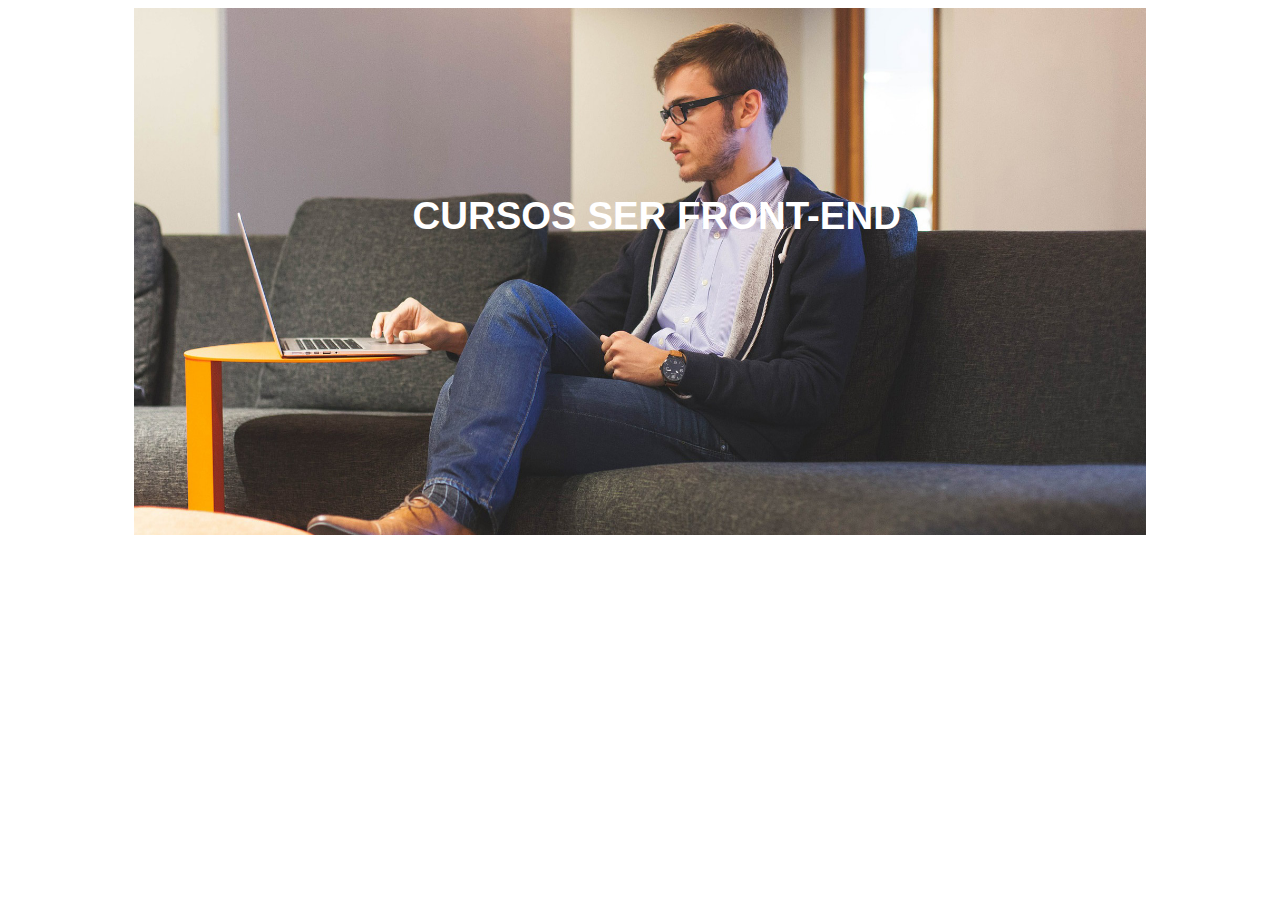
==== index.html @ dd29ab9e "parte inicial" ====
<!DOCTYPE html>
<html lang="en">

<head>
    <meta charset="UTF-8">
    <meta name="viewport" content="width=device-width, initial-scale=1.0">
    <title>desafio_css</title>
</head>

<style>
    .cabeçalho {
        text-align: center;
        position: relative;
    }

    .cabeçalho img {
        width: 80%;
        height: 50%;
        display: inline-block;
    }

    .cabeçalho p b{
        display: inline-block;
        position: absolute;
        top: 35%;
        left: 32%;
        color: white;
        font-size: 400%;
        font-size: 3vw; /*ajusta o nescessário ao redimencionar a tela.*/
        font-family: 'Lucida Sans', 'Lucida Sans Regular', 'Lucida Grande', 'Lucida Sans Unicode', Geneva, Verdana, sans-serif;
    }
</style>

<body>
    <section class="cabeçalho">
        <header>
            <img src="./imagens/bg-4.jpg" alt="homem com computador">
        </header>
        <nav>
            <p><b>CURSOS SER FRONT-END</b></p>
        </nav>
    </section>

    <section class="corpo">
        <p>   </p>
    </section>
</body>

</html>
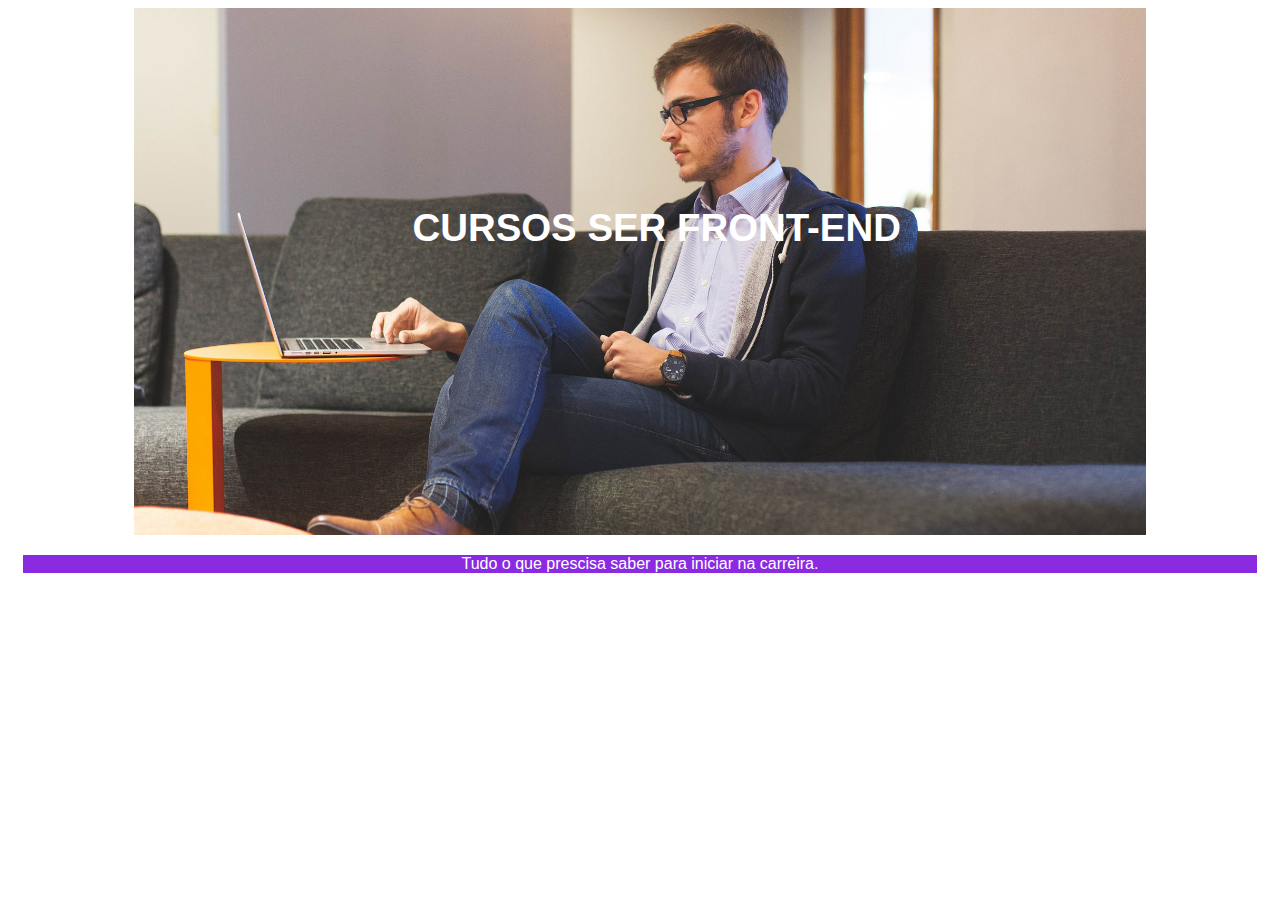
==== commit 9155aac9: "inserções" ====
--- a/index.html
+++ b/index.html
@@ -10,7 +10,7 @@
 <style>
     .cabeçalho {
         text-align: center;
-        position: relative;
+        position: relative; /**/
     }
 
     .cabeçalho img {
@@ -29,6 +29,15 @@
         font-size: 3vw; /*ajusta o nescessário ao redimencionar a tela.*/
         font-family: 'Lucida Sans', 'Lucida Sans Regular', 'Lucida Grande', 'Lucida Sans Unicode', Geneva, Verdana, sans-serif;
     }
+
+    .subtitulo{
+        color: black;
+        font-family: 'Lucida Sans', 'Lucida Sans Regular', 'Lucida Grande', 'Lucida Sans Unicode', Geneva, Verdana, sans-serif;
+        color: white;
+        margin:15px;
+        background-color: blueviolet; 
+        
+    }
 </style>
 
 <body>
@@ -38,6 +47,7 @@
         </header>
         <nav>
             <p><b>CURSOS SER FRONT-END</b></p>
+            <p class="subtitulo">Tudo o que prescisa saber para iniciar na carreira.</p>
         </nav>
     </section>
 
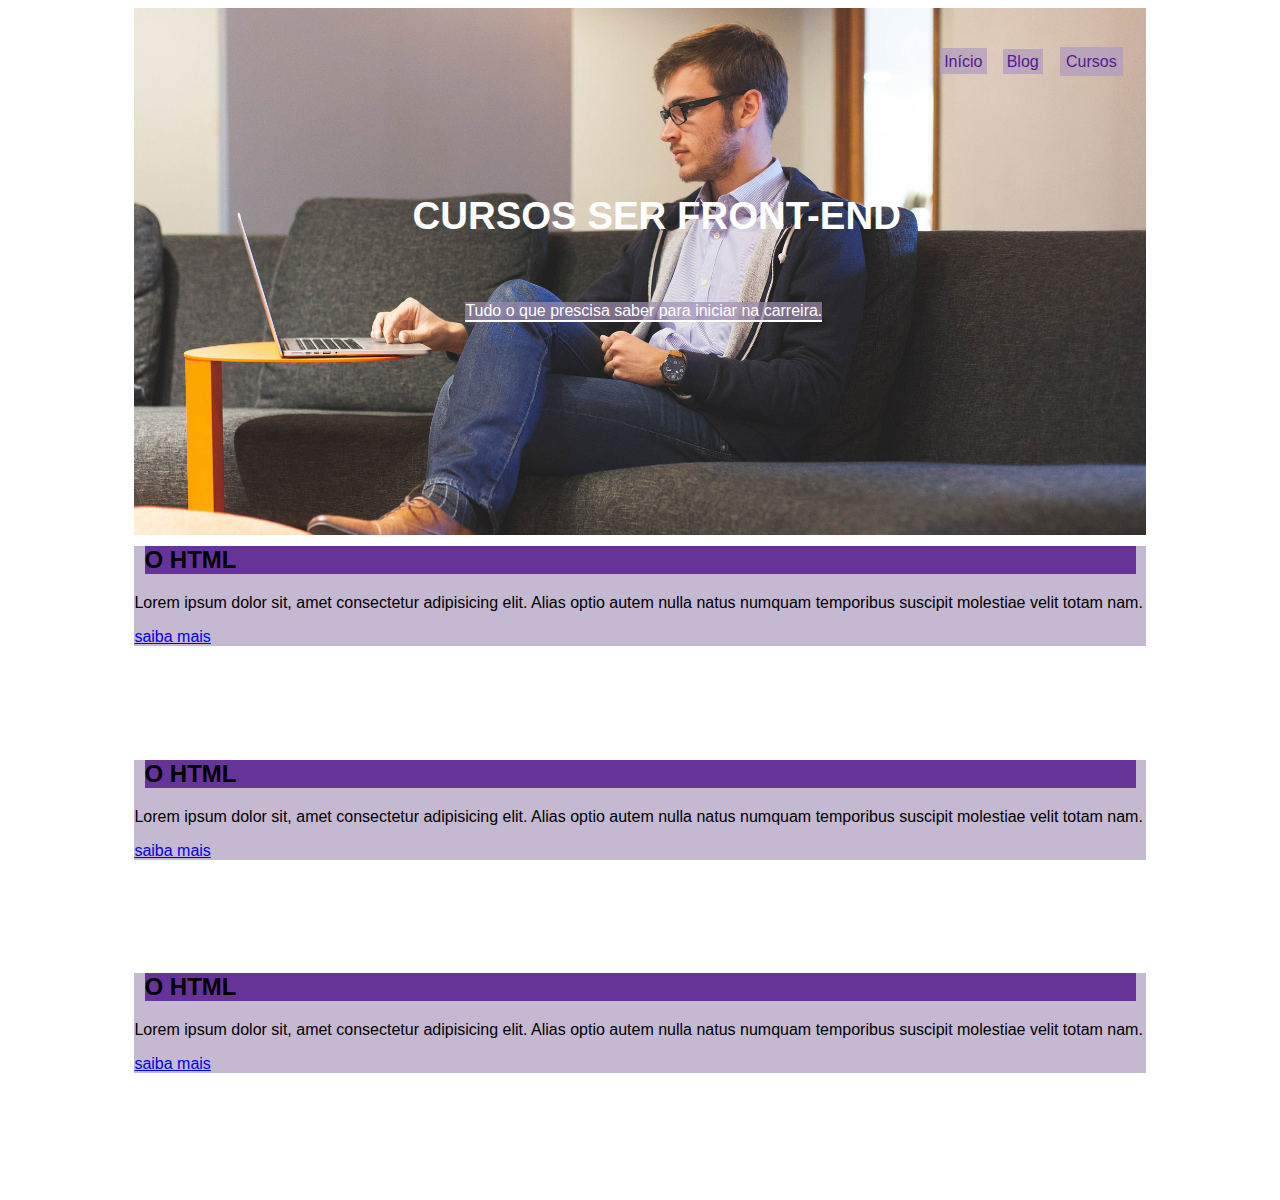
==== commit ac035c6a: "diversas correções e mlehorias" ====
--- a/index.html
+++ b/index.html
@@ -10,33 +10,99 @@
 <style>
     .cabeçalho {
         text-align: center;
-        position: relative; /**/
+        position: relative;
+        /**/
     }
 
-    .cabeçalho img {
+    .cabeçalho img {        
         width: 80%;
         height: 50%;
         display: inline-block;
     }
 
-    .cabeçalho p b{
+    .cabeçalho p b {
         display: inline-block;
         position: absolute;
         top: 35%;
         left: 32%;
         color: white;
         font-size: 400%;
-        font-size: 3vw; /*ajusta o nescessário ao redimencionar a tela.*/
+        font-size: 3vw;
+        /*ajusta o nescessário ao redimencionar a tela.*/
         font-family: 'Lucida Sans', 'Lucida Sans Regular', 'Lucida Grande', 'Lucida Sans Unicode', Geneva, Verdana, sans-serif;
     }
 
-    .subtitulo{
+    .subtitulo {
+        position: absolute;
         color: black;
         font-family: 'Lucida Sans', 'Lucida Sans Regular', 'Lucida Grande', 'Lucida Sans Unicode', Geneva, Verdana, sans-serif;
         color: white;
-        margin:15px;
-        background-color: blueviolet; 
-        
+        margin: 15px;
+        background-color: rgba(158, 139, 177, 0.7);
+        border: 2px solid rgb(177, 192, 203), 139, 177;
+        border-bottom: 2px solid white;
+        margin-top: -20%;
+        left: 35%;
+    }
+
+    .atributos ul {
+        position: absolute;
+        list-style: none;
+        font-family: 'Lucida Sans', 'Lucida Sans Regular', 'Lucida Grande', 'Lucida Sans Unicode', Geneva, Verdana, sans-serif;
+        text-align: center;
+        margin-top: -40%;
+        margin-left: 72%;
+        padding: 10px;
+        display: flex;
+        gap: 25px;
+    }
+
+    .atributos a {
+        text-decoration: none;
+        background-color: rgba(172, 154, 189, 0.7);
+        padding: 12%;
+    }
+
+    .corpo {
+        font-family: 'Lucida Sans', 'Lucida Sans Regular', 'Lucida Grande', 'Lucida Sans Unicode', Geneva, Verdana, sans-serif;
+        background-color: rgba(172, 154, 189, 0.7);
+        margin: 10%;
+        margin-top: -1%;
+    }
+
+    .corpo1 {
+        font-family: 'Lucida Sans', 'Lucida Sans Regular', 'Lucida Grande', 'Lucida Sans Unicode', Geneva, Verdana, sans-serif;
+        background-color: rgba(172, 154, 189, 0.7);
+        margin: 10%;
+        margin-top: -1%;
+    }
+
+    .corpo2 {
+        font-family: 'Lucida Sans', 'Lucida Sans Regular', 'Lucida Grande', 'Lucida Sans Unicode', Geneva, Verdana, sans-serif;
+        background-color: rgba(172, 154, 189, 0.7);
+        margin: 10%;
+        margin-top: -1%;
+    }
+
+    .corpo header {
+        margin: 1%;
+        margin-top: 1%;
+        margin-bottom: 1%;
+        background-color: rebeccapurple;
+    }
+
+    .corpo1 header {
+        margin: 1%;
+        margin-top: 1%;
+        margin-bottom: 1%;
+        background-color: rebeccapurple;
+    }
+
+    .corpo2 header {
+        margin: 1%;
+        margin-top: 1%;
+        margin-bottom: 1%;
+        background-color: rebeccapurple;
     }
 </style>
 
@@ -51,8 +117,39 @@
         </nav>
     </section>
 
+    <section class="atributos">
+        <ul>
+            <li><a href="" class="inicio">Início</a></li>
+            <li><a href="" class="blog">Blog</a></li>
+            <li><a href="" class="cursos">Cursos</a></li>
+        </ul>
+    </section>
+
     <section class="corpo">
-        <p>   </p>
+        <header>
+            <h2>O HTML</h2>
+        </header>
+        <p>Lorem ipsum dolor sit, amet consectetur adipisicing elit. Alias optio autem nulla natus numquam temporibus
+            suscipit molestiae velit totam nam.</p>
+        <a href="#">saiba mais</a>
+    </section>
+
+    <section class="corpo1">
+        <header>
+            <h2>O HTML</h2>
+        </header>
+        <p>Lorem ipsum dolor sit, amet consectetur adipisicing elit. Alias optio autem nulla natus numquam temporibus
+            suscipit molestiae velit totam nam.</p>
+        <a href="#">saiba mais</a>
+    </section>
+
+    <section class="corpo2">
+        <header>
+            <h2>O HTML</h2>
+        </header>
+        <p>Lorem ipsum dolor sit, amet consectetur adipisicing elit. Alias optio autem nulla natus numquam temporibus
+            suscipit molestiae velit totam nam.</p>
+        <a href="#">saiba mais</a>
     </section>
 </body>
 
